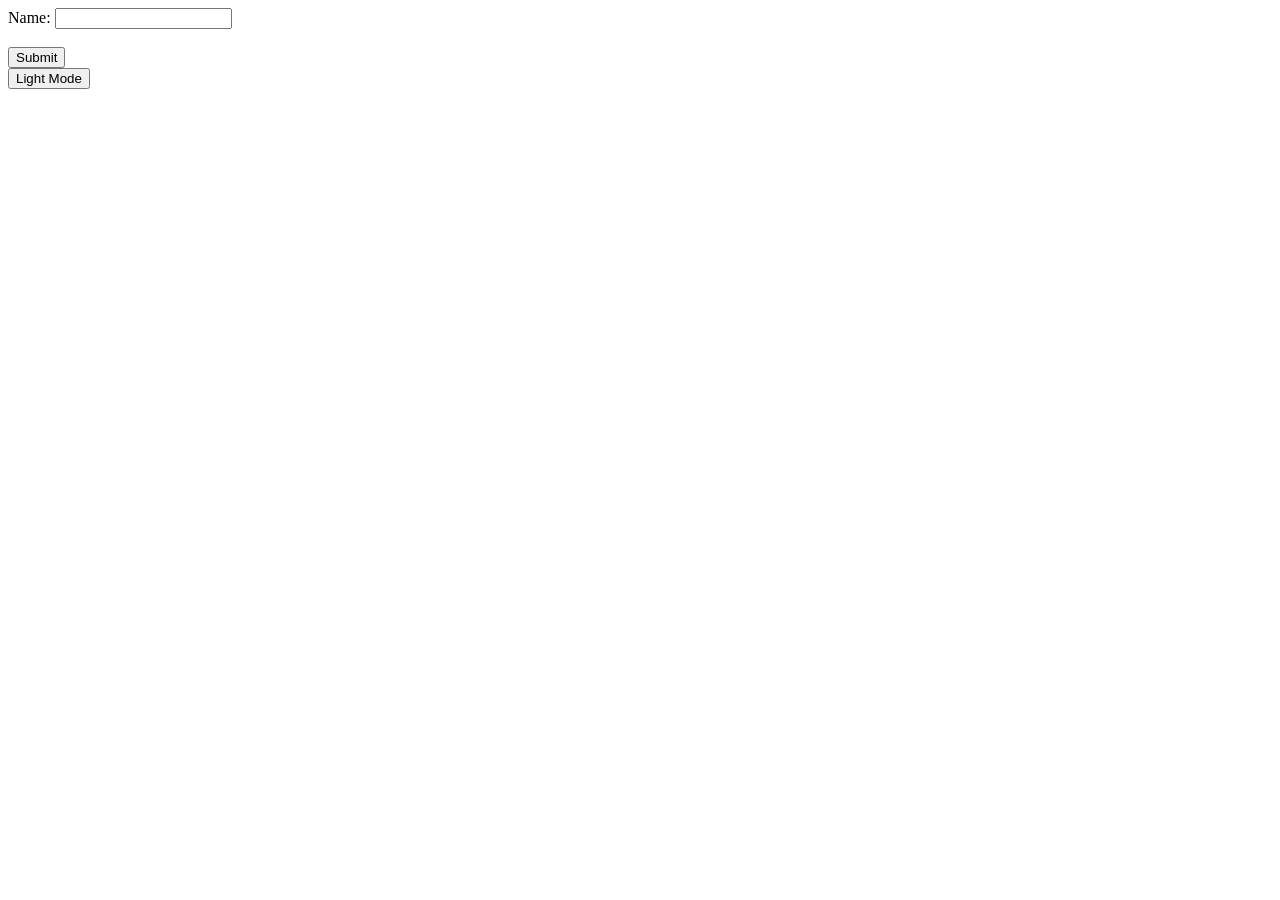
==== exercicio2/index.html @ b8ec0037 "feat():Exercicio2 Created and Updated" ====
<!DOCTYPE html>
<html lang="en">
<head>
    <meta charset="UTF-8">
    <meta name="viewport" content="width=device-width, initial-scale=1.0">
    <title>Document</title>
</head>
<body>
    <form id="toggleForm">
        <label for="name">Name:</label>
        <input type="text" id="name" name="name"><br><br>
        <button type="submit" value="Submit"> Submit</button>

        

    </form>

    <button id="theme-button"></button>
    <script src="script.js"></script>
</body>
</html>
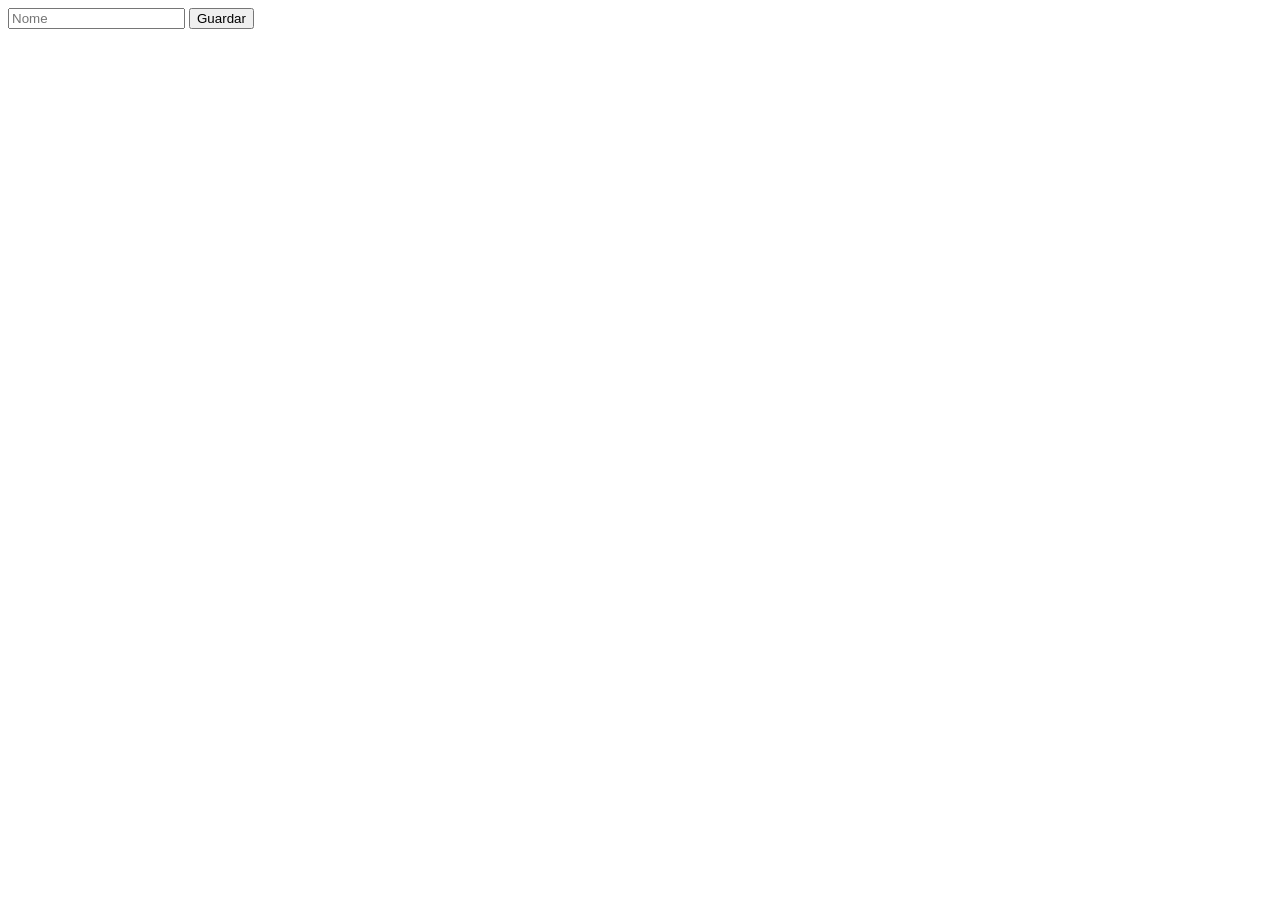
==== commit ffd7f7b5: "Exercicio2 Updated" ====
--- a/exercicio2/index.html
+++ b/exercicio2/index.html
@@ -6,16 +6,12 @@
     <title>Document</title>
 </head>
 <body>
-    <form id="toggleForm">
-        <label for="name">Name:</label>
-        <input type="text" id="name" name="name"><br><br>
-        <button type="submit" value="Submit"> Submit</button>
-
-        
-
+    <form id="formulario">
+        <input type="text" id="inputNome" placeholder="Nome">
+        <button type="submit" >Guardar</button>
     </form>
 
-    <button id="theme-button"></button>
+    <div id="mensagem"></div>
     <script src="script.js"></script>
 </body>
 </html>
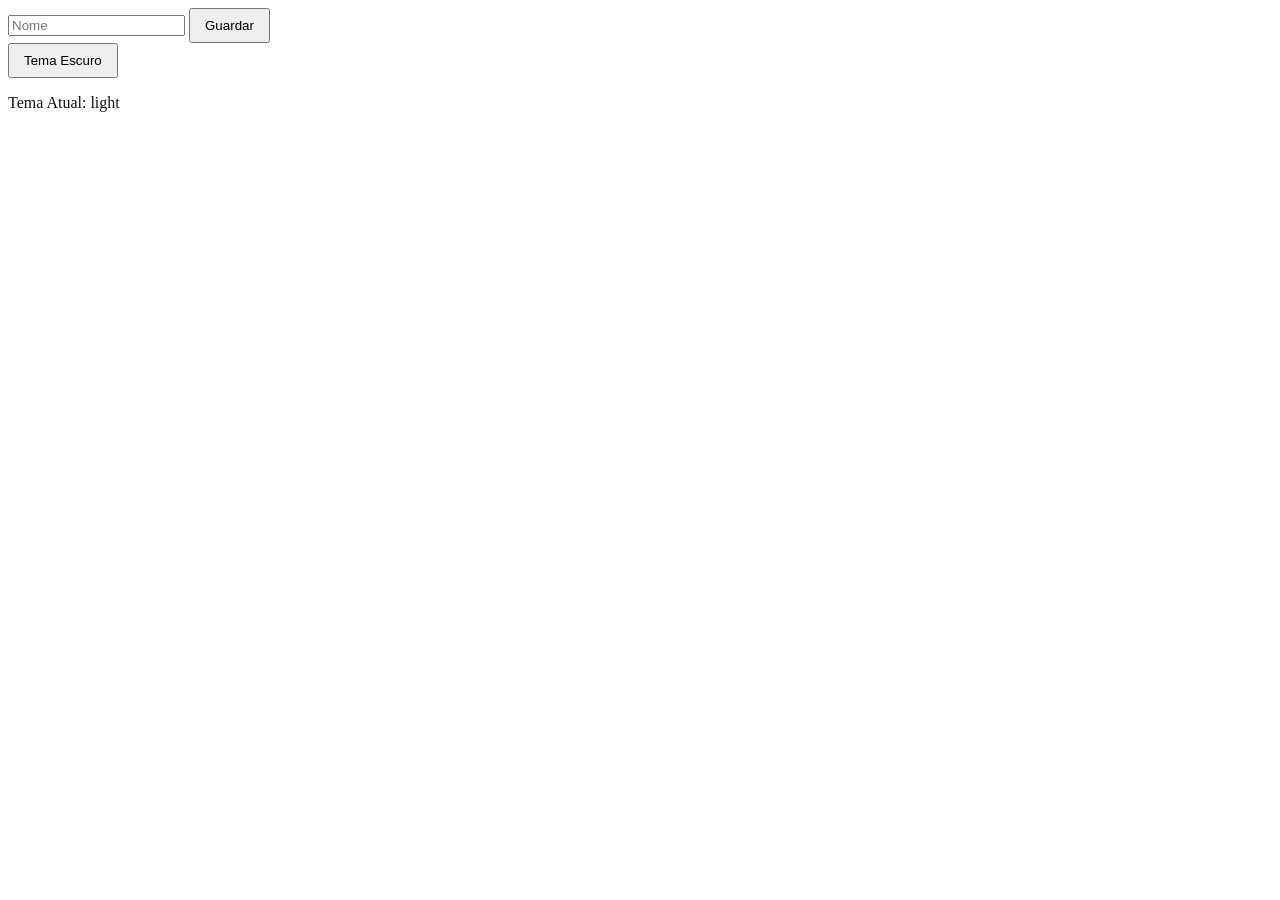
==== commit 2e4d65a6: "Exercicio2 Updated" ====
--- a/exercicio2/index.html
+++ b/exercicio2/index.html
@@ -4,6 +4,7 @@
     <meta charset="UTF-8">
     <meta name="viewport" content="width=device-width, initial-scale=1.0">
     <title>Document</title>
+    <link rel="stylesheet" href="style.css">
 </head>
 <body>
     <form id="formulario">
@@ -12,6 +13,9 @@
     </form>
 
     <div id="mensagem"></div>
+
+    <button id="btnTema">Tema Escuro</button>
+    <p id="TemaMostra">Tema Atual: Claro</p>
     <script src="script.js"></script>
 </body>
 </html>
--- a/exercicio2/style.css
+++ b/exercicio2/style.css
@@ -0,0 +1,15 @@
+/* style.css */
+body.light {
+  background: #ffffff;
+  color: #111111;
+}
+
+body.dark {
+  background: #111111;
+  color: #f5f5f5;
+}
+
+button {
+  padding: 8px 14px;
+  cursor: pointer;
+}
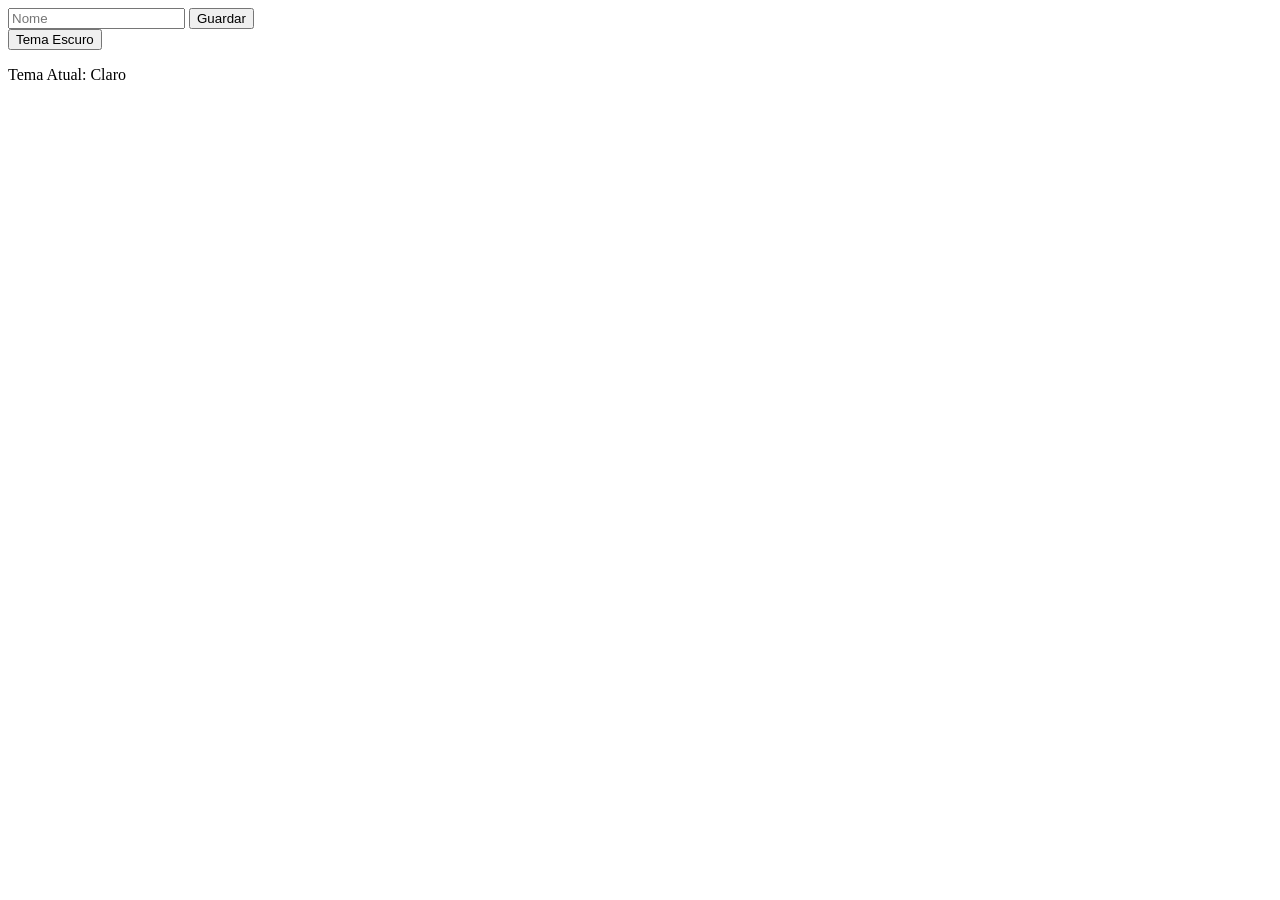
==== commit 8a1276bf: "feat: complete exercises 5-9 and web components" ====
--- a/exercicio2/index.html
+++ b/exercicio2/index.html
@@ -1,15 +1,17 @@
 <!DOCTYPE html>
 <html lang="en">
+
 <head>
     <meta charset="UTF-8">
     <meta name="viewport" content="width=device-width, initial-scale=1.0">
     <title>Document</title>
     <link rel="stylesheet" href="style.css">
 </head>
+
 <body>
     <form id="formulario">
         <input type="text" id="inputNome" placeholder="Nome">
-        <button type="submit" >Guardar</button>
+        <button type="submit">Guardar</button>
     </form>
 
     <div id="mensagem"></div>
@@ -18,4 +20,5 @@
     <p id="TemaMostra">Tema Atual: Claro</p>
     <script src="script.js"></script>
 </body>
+
 </html>
